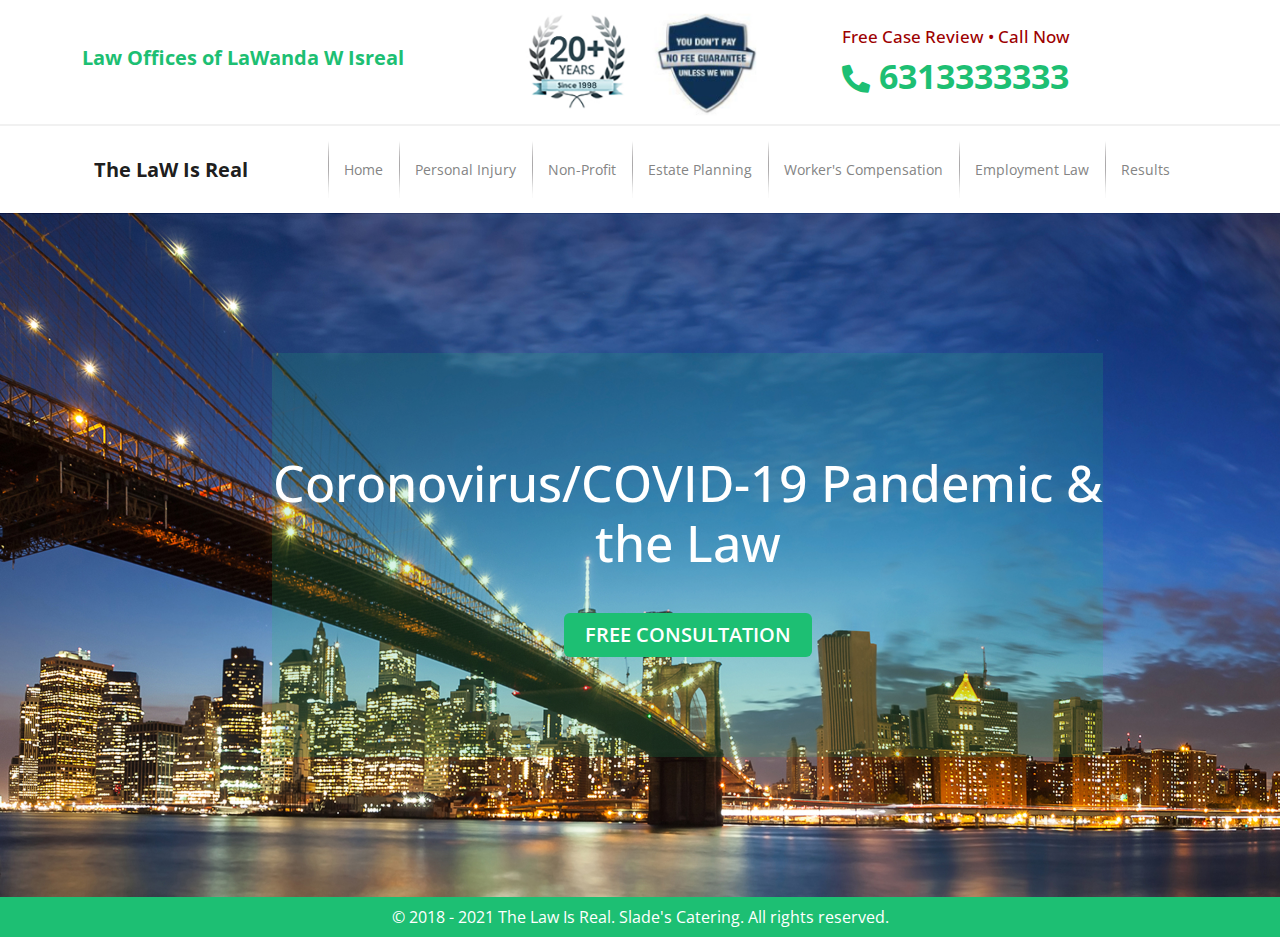
==== index.html @ c348d0da "Add files via upload" ====
<!DOCTYPE html>
<html lang="en">
<head>
    <meta charset="UTF-8">
    <meta http-equiv="X-UA-Compatible" content="IE=edge">
    <meta name="viewport" content="width=device-width, initial-scale=1.0">
    <title>The Law</title>
    <link rel="stylesheet" href="https://cdnjs.cloudflare.com/ajax/libs/font-awesome/5.15.4/css/all.min.css">
    <link rel="stylesheet" href="css/bootstrap.min.css">
    <link rel="stylesheet" href="css/style.css">
    <link rel="stylesheet" href="css/media.css">
</head>
<body>
    <!-- topbar start -->
    <header id="header">
        <div class="container">
            <div class="row">
                <div class="col-md-4 align-self-center">
                    <div class="logo">
                        <h1>Law Offices of LaWanda W Isreal</h1>
                    </div>
                </div>
                <div class="col-md-4">
                    <div class="header-brand">
                        <div class="header-img1">
                            <img src="images/1.jpg" class="img-fluid" alt="">
                        </div>
                        <div class="header-img1">
                            <img src="images/2.png" class="img-fluid" alt="">
                        </div>

                    </div>
                </div>
                <div class="col-md-4 align-self-center">
                    <div class="header-contact">
                        <h3>Free Case Review • Call Now</h3>
                        <a href="tel:6313333333"><i class="fas fa-phone-alt"></i> 6313333333</a>
                    </div>
                </div>
            </div>
        </div>
    </header>
    <!-- topbar end -->
    <!-- header menu start -->
    <div class="header-menu">
        <div class="container">
         <!-- nav start -->   
         <nav class="navbar navbar-expand-lg navbar-light">
            <div class="container-fluid">
              <a class="navbar-brand logo-content" href="">The LaW Is Real</a>
              <button class="navbar-toggler" type="button" data-bs-toggle="collapse" data-bs-target="#navbarSupportedContent" aria-controls="navbarSupportedContent" aria-expanded="false" aria-label="Toggle navigation">
                <span class="navbar-toggler-icon"></span>
              </button>
              <div class="collapse navbar-collapse" id="navbarSupportedContent">
                <ul class="navbar-nav menu mb-2 mb-lg-0">
                  <li class="nav-item">
                    <a class="nav-link" href="/">Home</a>
                  </li>
                  <li class="nav-item">
                    <a class="nav-link" href="injury.html">Personal Injury</a>
                  </li>
                  <li class="nav-item">
                    <a class="nav-link" href="non-profit.html">Non-Profit</a>
                  </li>
                  <li class="nav-item">
                    <a class="nav-link" href="estate-planning.html">Estate Planning</a>
                  </li>
                  <li class="nav-item">
                    <a class="nav-link" href="worker-compensation.html">Worker's Compensation</a>
                  </li>
                  <li class="nav-item">
                    <a class="nav-link" href="employment-law.html">Employment Law</a>
                  </li>
                  <li class="nav-item">
                    <a class="nav-link" href="results.html">Results</a>
                  </li>
                </ul>
              </div>
            </div>
          </nav>
         <!-- nav end -->   
        </div>
    </div>
    <!-- header menu end -->
    <!-- banner start -->
    <section class="banner">
        <div class="container">
            <div class="row">
                <div class="offset-md-2 col-md-9">
                    <div class="banner-content text-center">
                        <h2>Coronovirus/COVID-19 Pandemic & the Law</h2>
                        <a href="#">free consultation</a>
                    </div>
                </div>
            </div>
        </div>
    </section>
    <!-- banner end -->
    <footer id="footer">
        <p class="text-center mb-0">© 2018 - 2021 The Law Is Real. Slade's Catering. All rights reserved.</p>
    </footer>
    

    <script src="js/bootstrap.min.js"></script>
    <script src="js/script.js"></script>
</body>
</html>
---- css/style.css ----
@import url('https://fonts.googleapis.com/css2?family=Open+Sans:wght@300;400;500;600;700&display=swap');
* {
    padding: 0;
    margin: 0;
    box-sizing: border-box;
}
*::before,
*::after {
    box-sizing: border-box;
}
body{
    font-family: 'Open Sans', sans-serif;
}
/*header start*/
header {
    border-bottom: 2px solid rgb(241, 241, 241);
    padding: 8px 0;
}
.logo h1 {
    color: #1DBF73;
    font-size: 20px;
    font-weight: 700;
}
.header-brand {
    display: flex;
    justify-content: center;
    align-items: center;
}
.header-contact h3 {
    color: #9d0000;
    margin-bottom: 8px;
    font-size: 17px;
}
.header-contact a {
    text-decoration: none;
    color: #1dbf73;
    line-height: 1.2;
    font-size: 34px;
    font-weight: 700;
}
.header-img1 {
    width: 110px;
    margin: 0 10px;
}
.header-contact a i {
    font-size: 28px;
}
.navbar-light .navbar-toggler {
    box-shadow: none;
}
/*header end*/
/* header menu start*/
.menu {
    margin-left: auto;
}
.menu li {
    color: #848484;
    padding: 17px 8px;
    background: url(../images/nav-bg.jpg) no-repeat 0% 50%;
    position: relative;
    height: auto;
}
.menu li a {
    font-size: 14px;
    font-weight: 400;
    color: #848484 !important;
    transition: all .3s ease-in-out;
}
.menu li:hover a{
    color: #1DBF73 !important;
}
a.logo-content {
    font-weight: 700;
}
/* header menu enf */
/* banner start */
section.banner {
    background: url(../images/new-york-city.jpg);
    width: 100%;
    background-repeat: no-repeat;
    background-size: cover;
    padding: 140px 0;
}
.banner-content h2 {
    color: #fff;
    font-size: 50px;
    margin-bottom: 40px;
}
.banner-content a {
    text-decoration: none;
    color: #fff;
    text-transform: uppercase;
    background: #1DBF73;
    font-size: 20px;
    font-weight: 600;
    padding: 7px 21px;
    display: inline-block;
    border-radius: 6px;
    transition: all .3s ease-in-out;
}
.banner-content a:hover{
    background-color: #1DBF7E;
}
.banner-content {
    background: #1dbf732b;
    padding: 100px 0;
}
/* banner enf */
/* personal injury start */
.p_injury{
    padding: 60px 0;
}
.p-injury-heading h2 {
    font-size: 40px;
    font-weight: 600;
}
.p-injury-heading hr {
    width: 100px;
    margin: 0 auto;
    border-top: 5px solid #1dbf73;
    opacity: 1;
}
.p-injury-heading {
    margin-bottom: 70px;
}
.injury-content h2 {
    font-size: 35px;
    margin-bottom: 16px;
}
/* personal injury*/
/* non_profit start */
.non_profit{
    padding: 60px 0;
}
/* non_profit end */
/* estate_planing start */
.estate_planing{
    padding: 60px 0;
}
/* estate_planing end */
/* workers_compensationt start */
.workers_compensationt{
    padding: 60px 0;
}
/* workers_compensationt end */
/* employment_law start */
.employment_law{
    padding: 60px 0;
}
/* employment_law end */
/* employment_law start */
.results{
    padding: 60px 0;
}
/* employment_law end */
/* footer start */
footer {
    padding: 8px 0;
    background: #1DBF73;
    color: #fff;
}
/* footer end */
---- css/media.css ----
/* Extra small devices (portrait phones, less than 576px) */
@media (max-width: 575.98px) {
  /*header top start*/
  .logo h1 {
    text-align: center;
    font-size: 20px;
    margin-bottom: 10px;
    }  
    .header-img1 {
        width: 70px;
        margin-bottom: 10px;
    }
    .header-contact {
        text-align: center;
    }
    .header-contact a {
        font-size: 22px;
    }
    a.logo-content {
        font-size: 18px;
    }
    .menu li {
        padding: 2px 0px;
        background: none;
        height: auto;
        border-bottom: 1px solid #8484842e;
    }
    /*header top end*/  
    /*bannerstart*/ 
    .banner-content h2 {
    font-size: 26px;
    } 
    .banner-content {
        background: #1dbf732b;
        padding: 10px 0;
    }
    .banner-content a {
        font-size: 16px;
    }
    /*banner end*/  
    .p_injury, .non_profit, .estate_planing, .workers_compensationt, .employment_law, .results {
        padding: 40px 0;
    }
    
    .p_injury img, .non_profit img, .estate_planing img, .workers_compensationt img, .employment_law img, .results img {
        margin-bottom: 30px;
    }

    .injury-content h2 {
        font-size: 26px;
        text-align: center;
    }
    .injury-content p {
        text-align: center;
    }
    .injury-img {
        margin-top: 15px;
    }
    
}

 /* Small devices (landscape phones, 576px and up) */
@media (min-width: 576px) and (max-width: 767.98px) {
   /*header top start*/
   header {
    padding: 20px 0;
}
  .logo h1 {
    text-align: center;
    font-size: 20px;
    margin-bottom: 10px;
    }  
    .header-img1 {
        width: 70px;
        margin-bottom: 10px;
    }
    .header-contact {
        text-align: center;
    }
    .header-contact a {
        font-size: 22px;
    }
    a.logo-content {
        font-size: 18px;
    }
    .menu li {
        padding: 2px 0px;
        background: none;
        height: auto;
        border-bottom: 1px solid #8484842e;
    }
    /*header top end*/  
    /*bannerstart*/ 
    .banner-content h2 {
    font-size: 26px;
    } 
    .banner-content {
        background: #1dbf732b;
        padding: 10px 0;
    }
    .banner-content a {
        font-size: 16px;
    }
    /*banner end*/  
    .p_injury, .non_profit, .estate_planing, .workers_compensationt, .employment_law, .results {
        padding: 40px 0;
    }
    .injury-content h2 {
        font-size: 26px;
        text-align: center;
    }
    .injury-content p {
        text-align: center;
    }
    .injury-img {
        margin-top: 15px;
    }
}

 /* Medium devices (tablets, 768px and up) */
@media (min-width: 768px) and (max-width: 991.98px) {
    /*header start*/
    .header-img1 {
        width: 86px;
    }
    .header-contact a {
        font-size: 26px;
    }
    .header-contact a i {
        font-size: 24px;
    }
    .menu li {
        padding: 2px 0px;
        background: none;
        height: auto;
        border-bottom: 1px solid #8484842e;
    }
    .banner-content h2 {
        font-size: 40px;
    }
    section.banner {
        padding: 75px 0;
    }
    /*header end*/
    .p_injury, .non_profit, .estate_planing, .workers_compensationt, .employment_law, .results {
        padding: 50px 0;
    }
}

/* Large devices (desktops, 992px and up) */
@media (min-width: 992px) and (max-width: 1199.98px) {
   
}

/* Extra large devices (large desktops, 1200px and up) */
@media (min-width: 1200px) {

}
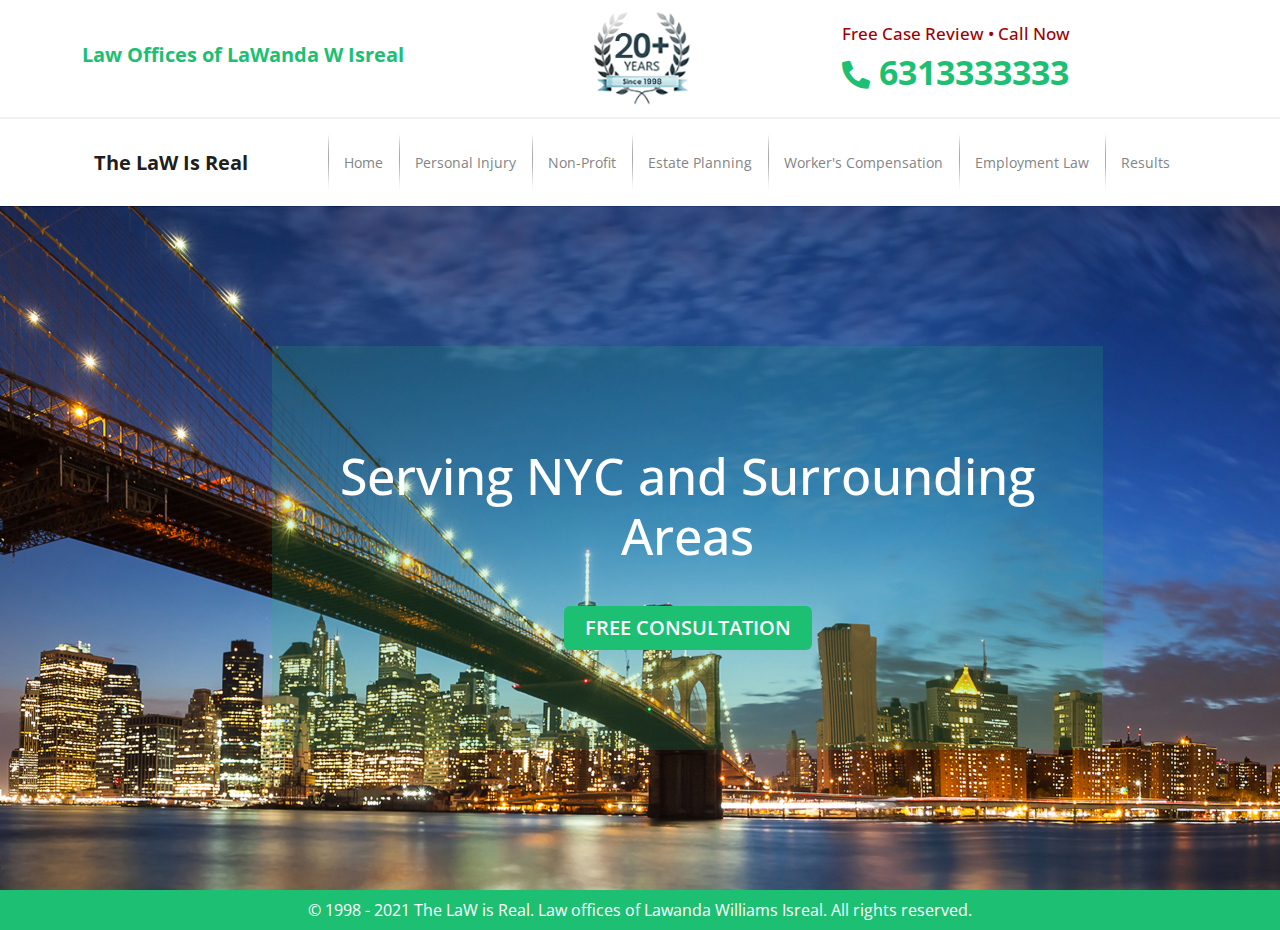
==== commit 718168ba: "Add files via upload" ====
--- a/index.html
+++ b/index.html
@@ -25,9 +25,9 @@
                         <div class="header-img1">
                             <img src="images/1.jpg" class="img-fluid" alt="">
                         </div>
-                        <div class="header-img1">
+                        <!-- <div class="header-img1">
                             <img src="images/2.png" class="img-fluid" alt="">
-                        </div>
+                        </div> -->
 
                     </div>
                 </div>
@@ -88,8 +88,8 @@
             <div class="row">
                 <div class="offset-md-2 col-md-9">
                     <div class="banner-content text-center">
-                        <h2>Coronovirus/COVID-19 Pandemic & the Law</h2>
-                        <a href="#">free consultation</a>
+                        <h2>Serving NYC and Surrounding Areas</h2>
+                        <a href="#">Free consultation</a>
                     </div>
                 </div>
             </div>
@@ -97,7 +97,7 @@
     </section>
     <!-- banner end -->
     <footer id="footer">
-        <p class="text-center mb-0">© 2018 - 2021 The Law Is Real. Slade's Catering. All rights reserved.</p>
+        <p class="text-center mb-0">© 1998 - 2021 The LaW is Real. Law offices of Lawanda Williams Isreal. All rights reserved.</p>
     </footer>
     
 
